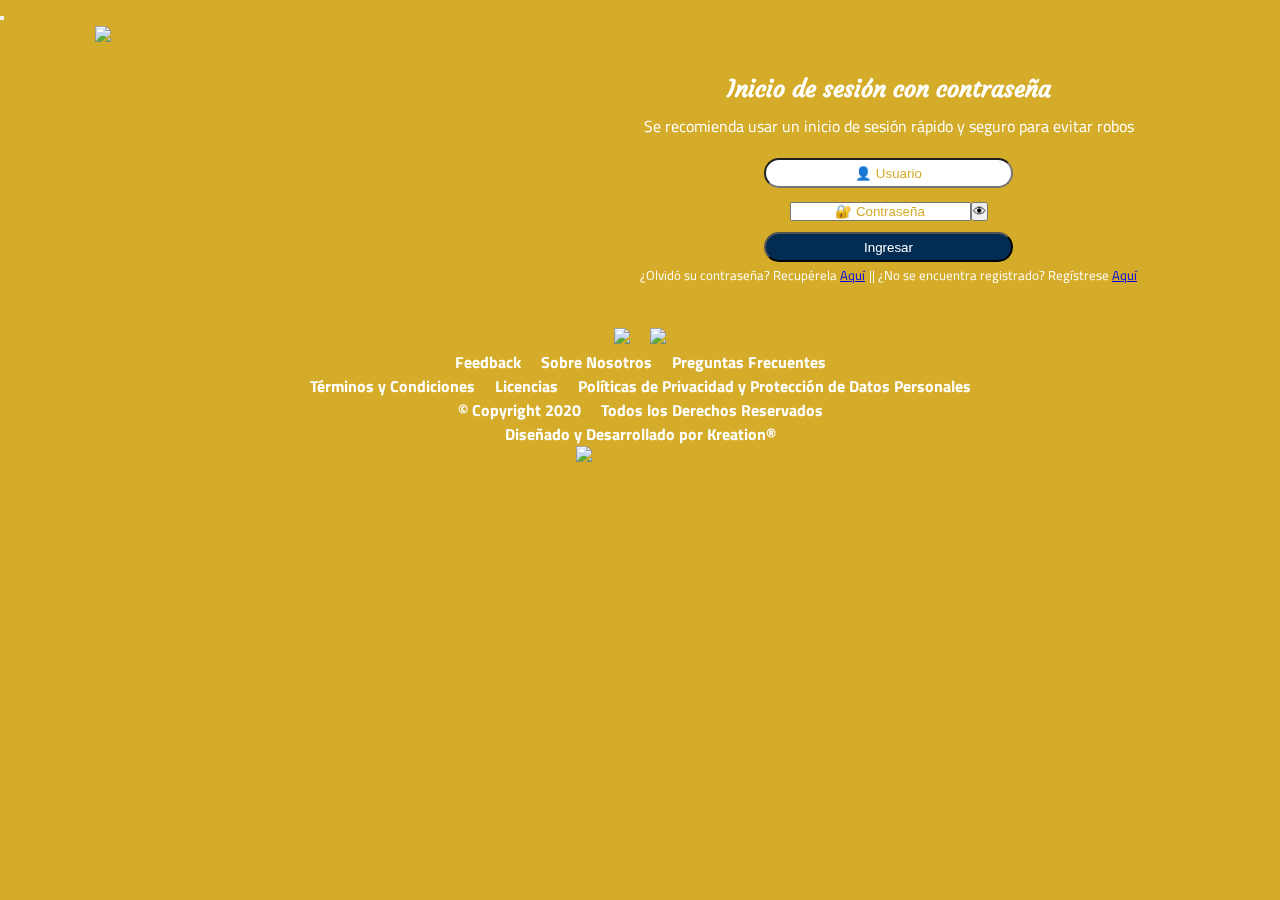
==== index.html @ 79057d11 "Arreglos en formulario" ====
<!DOCTYPE html>
<html lang="es">

<head>
    <meta charset="UTF-8">
    <meta name="viewport" content="width=device-width, initial-scale=1.0">
    <link
        href="https://fonts.googleapis.com/css2?family=Courgette&family=Titillium+Web:ital,wght@0,200;0,300;0,400;0,600;0,700;0,900;1,200;1,300;1,400;1,600;1,700&display=swap"
        rel="stylesheet">
    <!-- <link rel="stylesheet" href="https://stackpath.bootstrapcdn.com/bootstrap/4.5.0/css/bootstrap.min.css"
        integrity="sha384-9aIt2nRpC12Uk9gS9baDl411NQApFmC26EwAOH8WgZl5MYYxFfc+NcPb1dKGj7Sk" crossorigin="anonymous"> -->
    <link rel="stylesheet" href="./assets/css/indexStyle.css">
<!--     <link rel="stylesheet" href="./assets/css/"> -->
    <link rel="shortcut icon" type="image/png" href="assets/Multimedia_Proyecto_Final/LogIn/faviconHS.png">


    <title>Hobbie-S | Inicia sesión o regístrate</title>
</head>

<body>
    <!-- VIDEO DE FONDO -->
    <div class="bg_main">
        <video class="bg_vid" id="bgVid" src="assets/Multimedia_Proyecto_Final/LogIn/fondoVid3.mp4" autoplay loop muted
            poster="assets/Multimedia_Proyecto_Final/LogIn/poster.jpg"></video>
        <button id="unmuteButton"></button>
    </div>


    <!-- HEADER -->
    <header class="containerHeader">
        <div class="containHead">
            <div class="logContainer d-flex flex-column justify-content-between">
                <img class="logHead" src="assets/Multimedia_Proyecto_Final/LogIn/Logo_Wh.png">
            </div>

            <div class="loginContainer">
                <h2 class="fontH2">Inicio de sesión con contraseña</h2>
                <p class="fontParrCont">Se recomienda usar un inicio de sesión rápido y seguro para evitar robos
                </p>

                <form action="" id="formIngreso" class="formIngreso">
                    <input type="text" placeholder="&#128100; Usuario" id="nameIngreso" class="ingresoInput">
                    
                    <div class="contPassw">
                    <div class="contInputPass">
                    <input type="password" placeholder="&#128272; Contraseña" id="passwordIngreso" class="ingInp">
                    </div>
                    <div class= "contBtnPass">
                        <button type="button" class="contHide" id="mostrar_ocultar">&#128065;</button>
                    </div>
                    </div>
                    
                    <!-- <div class="input-group mb-3">
                        <input type="text" class="form-control" placeholder="" aria-label="Example text with two button addons" aria-describedby="button-addon3">
                        <div class="input-group-prepend" id="button-addon3">
                          <button class="btn btn-outline-secondary text-white" type="button">&#128065;</button>
                        </div>
                    </div> -->

                    <button type="submit" class="btnIngreso" id="btnIngreso">Ingresar</button>
                </form>

                <small class="fontSmall">¿Olvidó su contraseña? Recupérela <a href="#">Aquí</a></small>
                <small class="fontSmall"> || ¿No se encuentra registrado? Regístrese <a
                        href="./assets/html/formulario.html">Aquí</a></small>
            </div>
        </div>
    </header>

    <div class="contBton">
    
    
    
</div>
    
    <!-- FOOTER -->
    <footer class="footer">
        <section class="apps">
            <div class="downApp">
                <a href="https://play.google.com/store?hl=es_CO" target="blank" class="linkImg"><img class="imgApp" id= "imgBtn" src="assets/Multimedia_Proyecto_Final/LogIn/App_Store2.png"></a>
                <a href="https://play.google.com/store?hl=es_CO" target="blank" class="linkImg"><img class="imgApp" src="assets/Multimedia_Proyecto_Final/LogIn/Play_Store2.png"></a>            
            </div>
        </section>
        
        <div class="blockFoot1">
            <h2 class="fontFooter"><a class="linkFoot" href="">Feedback</a></h2>
            <h2 class="fontFooter"><a class="linkFoot" href="">Sobre Nosotros</a></h2>
            <h2 class="fontFooter"><a class="linkFoot" href="">Preguntas Frecuentes</a></h2>
        </div>

        <div class="blockFoot2">
            <h2 class="fontFooter"><a class="linkFoot" href="">Términos y Condiciones</a></h2>
            <h2 class="fontFooter"><a class="linkFoot" href="">Licencias</a></h2>
            <h2 class="fontFooter"><a class="linkFoot" href="">Políticas de Privacidad y Protección de Datos Personales</a></h2>
        </div>

        <div class="blockFoot3">
            <h2 class="fontFooter"><a class="linkFoot" href="">© Copyright 2020</a></h2>
            <h2 class="fontFooter"><a class="linkFoot" href="">Todos los Derechos Reservados</a></h2>
        </div>
        
        <div class="blockFoot4">
            <h2 class="fontFooter"><a class="linkFoot" href="">Diseñado y Desarrollado por Kreation®</a></h2>
            <img class="kreatLog" src="assets/Multimedia_Proyecto_Final/LogIn/Logo Kreation_wh2.png">
        </div>
    </footer>





    <!-- <script src="https://code.jquery.com/jquery-3.5.1.slim.min.js"
        integrity="sha384-DfXdz2htPH0lsSSs5nCTpuj/zy4C+OGpamoFVy38MVBnE+IbbVYUew+OrCXaRkfj" crossorigin="anonymous">
    </script>
    <script src="https://cdn.jsdelivr.net/npm/popper.js@1.16.0/dist/umd/popper.min.js"
        integrity="sha384-Q6E9RHvbIyZFJoft+2mJbHaEWldlvI9IOYy5n3zV9zzTtmI3UksdQRVvoxMfooAo" crossorigin="anonymous">
    </script>
    <script src="https://stackpath.bootstrapcdn.com/bootstrap/4.5.0/js/bootstrap.min.js"
        integrity="sha384-OgVRvuATP1z7JjHLkuOU7Xw704+h835Lr+6QL9UvYjZE3Ipu6Tp75j7Bh/kR0JKI" crossorigin="anonymous">
    </script> -->
    <script src="./assets/js/indexJS.js"></script>
</body>

</html>
---- assets/css/indexStyle.css ----
*{
    padding: 0;
    margin: 0;
    box-sizing: border-box;
}

body{
    font-family: 'Titillium Web', sans-serif;
    background-color: rgb(212, 172, 41);
    
}

/* VIDEO DE FONDO */

.bg_vid{
    position: fixed;
    min-width: 100%;
    min-height: 100%;
    top: 50%;
    left: 50%;
    transform: translateX(-50%) translateY(-50%);/* MOSTRAR EL VIDEO SIEMPRE DESDE EL CENTRO */
    z-index: -100;
}


@media screen and (max-width:720px){
    body{
        background-color: rgb(2, 44, 81);/* ya busco una imagen */
    }

    .bg_vid{
        display: none;
    }
}

/* ***************************************************** */

/* HEADER */

header{
    display: block;
}

.containerHeader {
    width: 100%;
    padding-right: 15px;
    padding-left: 15px;
    margin-right: auto;
    margin-left: auto
}

.containHead{
    display: flex;
    display: -webkit-flex;
    flex-wrap: wrap;
    /* margin-right: -15px;
    margin-left: -15px; */
}

/* Parte izquierda - Logo */
.logContainer{
    position: relative;
    
    padding-left: 15px;
    padding-right: 15px;

    flex: 0 0 60%;
    /* flex: indica la capacidad de un elemento flexible para alterar sus dimensiones y llenar el espacio disponible.
    flex-grow: 0;cuánto puede crecer un elemento en relación a los demás
    flex-shrink: 0;cuánto puede disminuir un elemento en relación a los demás
    flex-basis: 60%;especifica el valor inicial del tamaño principal de un elemento flex
     */
    max-width: 50%;
}

.logHead{
    width: 80%;
}


/* Parte derecha - formulario LogIn */

.contenedorDerecha{
    position: relative;
    
    padding-left: 15px;
    padding-right: 15px;

    flex: 0 0 40%;
    max-width: 50%;

    padding-bottom: 40px;
    margin: 30px auto;
    background-color:rgba(2, 44, 81, 0.72);/* color oficial */
    
    /* border: 1px solid whitesmoke; */
    border-radius: 30px;
}

.slideLogin{
    display: flex;
}

.fontH2{
    margin: 50px auto 10px;
    font-family: 'Courgette', cursive;
    color: white;
    text-align: center;
}

.fontParrCont{
    font-family: 'Titillium Web', sans-serif;
    color: white;
    font-weight: 500;
    text-align: center;
    margin-bottom: 10px;
}

.formIngreso{
    display: flex;
    flex-direction: column;
    align-items: center;
}

.ingresoInput{
    margin: 10px auto;

    width: 50%;
    height: 30px;
    border-radius: 30px;
    text-align: center;
    color: rgb(2, 44, 81);
}

.contPass{
    display: flex;
    position: relative;
    align-items: center;
}

/* .inputPass{
    position: relative;
    margin: 10px auto;

    flex: 3 0 100%;
    max-width: 100%;

    
    height: 30px;
    border-radius: 30px;
    text-align: center;
    color: rgb(2, 44, 81);
} */

.passHide{
    position: absolute;
    margin-bottom: 50px;
    margin-left: 80px;
    justify-content: center;
    
    padding-left: -5px;
    border-radius: 50%;
    height: 30px;
    width: 35px;
    background-color: rgb(2, 44, 81);
    color: white;
    font-size: 20px;
    text-align: center;
}

.passView{
    position: absolute;
    margin-bottom: 50px;
    margin-left: 80px;
    justify-content: center;
    
    
    border-radius: 50%;
    height: 30px;
    width: 35px;
    color: rgb(2, 44, 81);
    background-color: white;
    font-size: 20px;
    text-align: center;
}

input::placeholder {
    text-align: center;
    color: rgb(212, 172, 41);
    /* padding-left: 50px;
    margin-left: 30px */;
}

.btnIngreso{
    margin-top: 10px;
    border-radius: 50px;
    width: 50%;
    height: 30px;
    color: white;
    background-color: rgb(2, 44, 81);
    cursor: pointer;
}

.fontSmall{
    color: white;
    text-align: center;
    font-size: small;
    padding-top: 15px;
}

@media screen and (max-width:990px){
    .ingresoInput{
        width: 60%;
    }

    #mostrar_ocultar{
        margin-left: 80px;
    }
}


@media screen and (max-width:760px){
    .containHead{
        flex-direction: column;
        align-items: center;
    } 

    .logContainer{
        flex-basis: 80%;
        max-width: 80%;
    }
    
    .logHead{
        width: 100%;
    }
    
    /* Parte derecha - formulario LogIn */
    
    .loginContainer{
        flex-basis: 90%;
        max-width: 90%;
        background-color:rgba(212, 172, 41, 0.6);/* color oficial */
    }

    .ingresoInput{
        width: 50%;
    }

    #mostrar_ocultar{
        margin-left: 100px;
    }
     
}

@media screen and (max-width:580px){
    .ingresoInput{
        width: 60%;
    }

    #mostrar_ocultar{
        margin-left: 100px;
    }
}

@media screen and (max-width:380px){
    .ingresoInput{
        width: 70%;
    }

    #mostrar_ocultar{
        margin-left: 60px;
    }
}


.buttonSection{
    display: flex;
    flex-direction: row;
}






.downApp{
    display: flex;
    justify-content: center;
}

.imgApp{
    width: 150px;
    padding-left: 10px;
    padding-right: 10px;
    cursor: pointer;
}


/* AJUSTES DE DIMENSIÓN DE PANTALLA */

@media (min-width:576px) {
    .containerHeader {
        max-width: 540px
    }
}

@media (min-width:768px) {
    .containerHeader {
        max-width: 720px
    }
}

@media (min-width:992px) {
    .containerHeader {
        max-width: 960px
    }
}

@media (min-width:1200px) {
    .containerHeader {
        max-width: 1150px
    }
}




/* FOOTER */

.footer{
    margin-top: 20px;
    padding-top: 20px;
    padding-bottom: 20px;
}

.blockFoot1,
.blockFoot2,
.blockFoot3{
    display: flex;
    justify-content: center;
    align-self: center;
    color: white;
}

.blockFoot4{
    display: flex;
    flex-direction: column;
    align-items: center;
}

.linkFoot{
    text-decoration: none;
    color: white;
}

.fontFooter{
    font-family: 'Titillium Web', sans-serif;
    color: white;
    text-align: center;
    font-size: 1rem;
    padding-left: 10px;
    padding-right: 10px;
}

.kreatLog{
    width: 10%;
}

@media screen and (max-width:720px){
    .blockFoot1,
    .blockFoot2,
    .blockFoot3{
        flex-direction: column;
        align-items: center;
        color: white;
    }

    .kreatLog{
        width: 20%;
    }   
}



.downApp{
    display: flex;
    justify-content: center;
}

.imgApp{
    width: 150px;
    padding-left: 10px;
    padding-right: 10px;
    cursor: pointer;
}


.contPassw{
    display: flex;
}
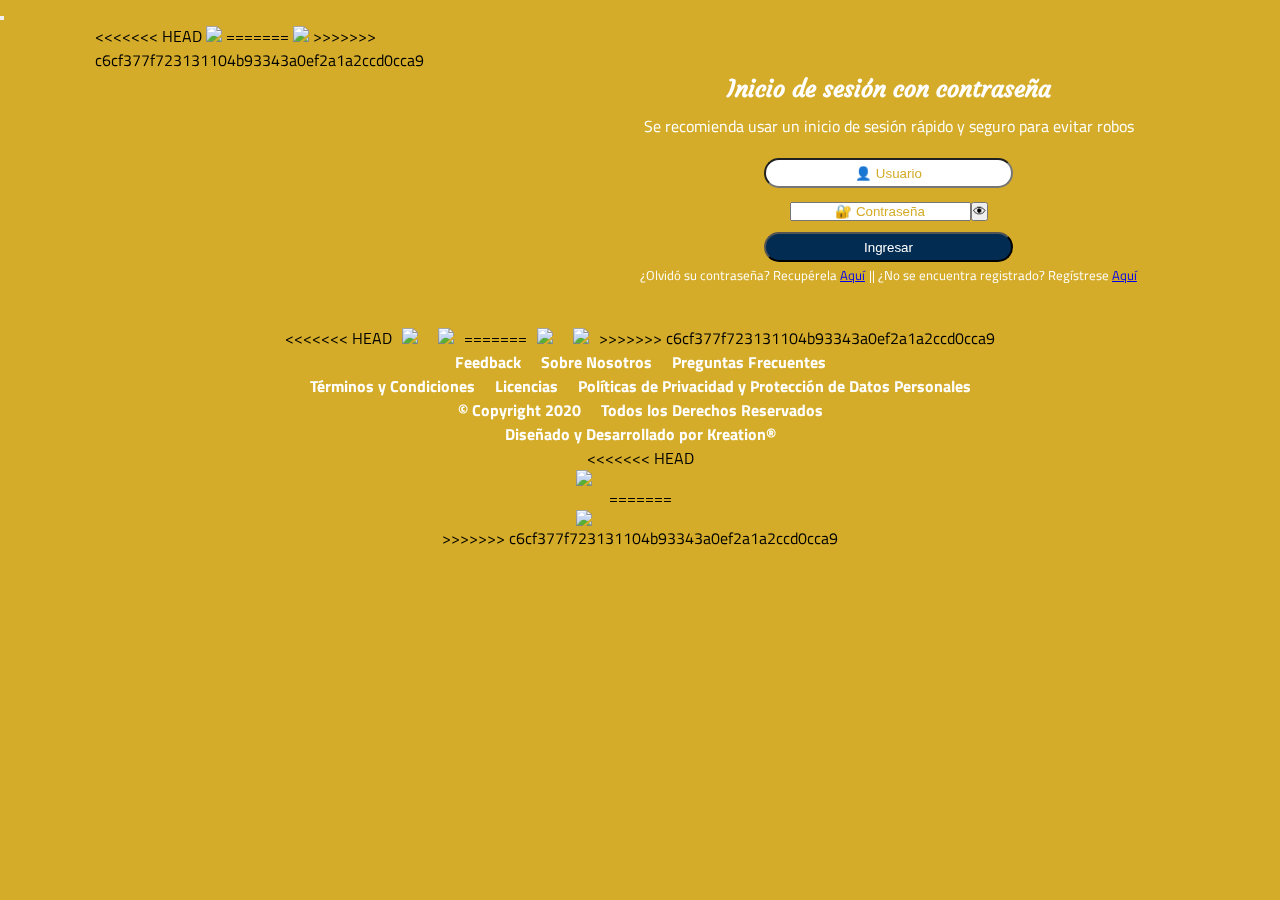
==== commit e1f6a890: "se rompio la consola" ====
--- a/index.html
+++ b/index.html
@@ -30,7 +30,11 @@
     <header class="containerHeader">
         <div class="containHead">
             <div class="logContainer d-flex flex-column justify-content-between">
-                <img class="logHead" src="assets/Multimedia_Proyecto_Final/LogIn/Logo_Wh.png">
+<<<<<<< HEAD
+                <img class="logHead" src="./assets/Multimedia_Proyecto_Final/HeaderFooter/Logo_Wh.png">
+=======
+                <img class="logHead" src="assets/Multimedia_Proyecto_Final/HeaderFooter/Logo_Wh.png">
+>>>>>>> c6cf377f723131104b93343a0ef2a1a2ccd0cca9
             </div>
 
             <div class="loginContainer">
@@ -77,8 +81,15 @@
     <footer class="footer">
         <section class="apps">
             <div class="downApp">
-                <a href="https://play.google.com/store?hl=es_CO" target="blank" class="linkImg"><img class="imgApp" id= "imgBtn" src="assets/Multimedia_Proyecto_Final/LogIn/App_Store2.png"></a>
-                <a href="https://play.google.com/store?hl=es_CO" target="blank" class="linkImg"><img class="imgApp" src="assets/Multimedia_Proyecto_Final/LogIn/Play_Store2.png"></a>            
+<<<<<<< HEAD
+                <a href="https://play.google.com/store?hl=es_CO" target="blank" class="linkImg">
+                    <img class="imgApp" id= "imgBtn" src="./assets/Multimedia_Proyecto_Final/HeaderFooter/App_Store2.png"></a>
+                <a href="https://play.google.com/store?hl=es_CO" target="blank" class="linkImg">
+                    <img class="imgApp" src="./assets/Multimedia_Proyecto_Final/HeaderFooter/Play_Store2.png"></a>            
+=======
+                <a href="https://play.google.com/store?hl=es_CO" target="blank" class="linkImg"><img class="imgApp" id= "imgBtn" src="assets/Multimedia_Proyecto_Final/HeaderFooter/App_Store2.png"></a>
+                <a href="https://play.google.com/store?hl=es_CO" target="blank" class="linkImg"><img class="imgApp" src="assets/Multimedia_Proyecto_Final/HeaderFooter/Play_Store2.png"></a>            
+>>>>>>> c6cf377f723131104b93343a0ef2a1a2ccd0cca9
             </div>
         </section>
         
@@ -101,7 +112,11 @@
         
         <div class="blockFoot4">
             <h2 class="fontFooter"><a class="linkFoot" href="">Diseñado y Desarrollado por Kreation®</a></h2>
-            <img class="kreatLog" src="assets/Multimedia_Proyecto_Final/LogIn/Logo Kreation_wh2.png">
+<<<<<<< HEAD
+            <img class="kreatLog" src="./assets/Multimedia_Proyecto_Final/HeaderFooter/Logo Kreation_wh2.png">
+=======
+            <img class="kreatLog" src="assets/Multimedia_Proyecto_Final/HeaderFooter/Logo Kreation_wh2.png">
+>>>>>>> c6cf377f723131104b93343a0ef2a1a2ccd0cca9
         </div>
     </footer>
 
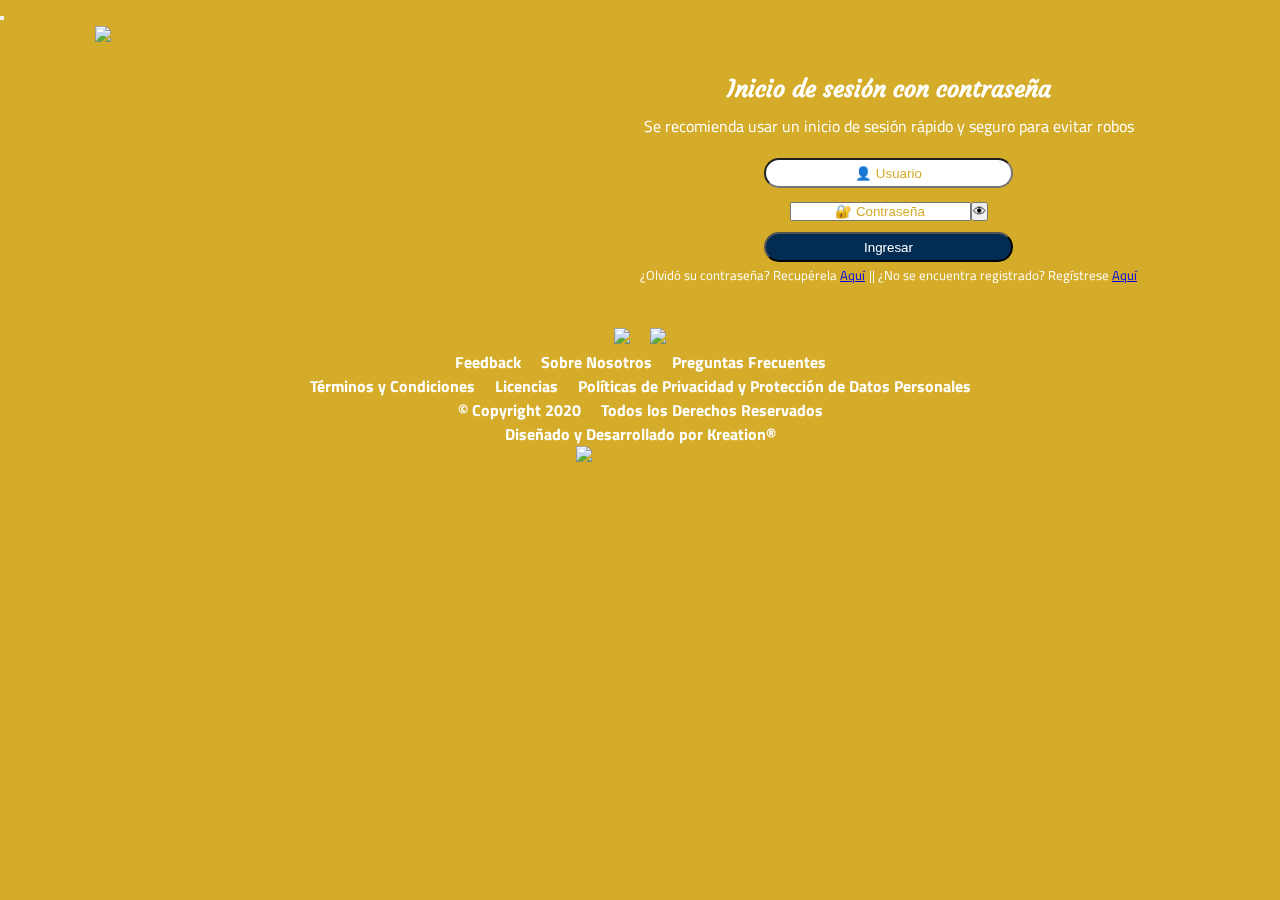
==== commit 64b1fd3a: "cambios en las paginas de la galeria y la de contactos, junto con los estilos y javascript" ====
--- a/index.html
+++ b/index.html
@@ -30,11 +30,9 @@
     <header class="containerHeader">
         <div class="containHead">
             <div class="logContainer d-flex flex-column justify-content-between">
-<<<<<<< HEAD
+
                 <img class="logHead" src="./assets/Multimedia_Proyecto_Final/HeaderFooter/Logo_Wh.png">
-=======
-                <img class="logHead" src="assets/Multimedia_Proyecto_Final/HeaderFooter/Logo_Wh.png">
->>>>>>> c6cf377f723131104b93343a0ef2a1a2ccd0cca9
+
             </div>
 
             <div class="loginContainer">
@@ -81,15 +79,8 @@
     <footer class="footer">
         <section class="apps">
             <div class="downApp">
-<<<<<<< HEAD
-                <a href="https://play.google.com/store?hl=es_CO" target="blank" class="linkImg">
-                    <img class="imgApp" id= "imgBtn" src="./assets/Multimedia_Proyecto_Final/HeaderFooter/App_Store2.png"></a>
-                <a href="https://play.google.com/store?hl=es_CO" target="blank" class="linkImg">
-                    <img class="imgApp" src="./assets/Multimedia_Proyecto_Final/HeaderFooter/Play_Store2.png"></a>            
-=======
                 <a href="https://play.google.com/store?hl=es_CO" target="blank" class="linkImg"><img class="imgApp" id= "imgBtn" src="assets/Multimedia_Proyecto_Final/HeaderFooter/App_Store2.png"></a>
                 <a href="https://play.google.com/store?hl=es_CO" target="blank" class="linkImg"><img class="imgApp" src="assets/Multimedia_Proyecto_Final/HeaderFooter/Play_Store2.png"></a>            
->>>>>>> c6cf377f723131104b93343a0ef2a1a2ccd0cca9
             </div>
         </section>
         
@@ -112,11 +103,7 @@
         
         <div class="blockFoot4">
             <h2 class="fontFooter"><a class="linkFoot" href="">Diseñado y Desarrollado por Kreation®</a></h2>
-<<<<<<< HEAD
             <img class="kreatLog" src="./assets/Multimedia_Proyecto_Final/HeaderFooter/Logo Kreation_wh2.png">
-=======
-            <img class="kreatLog" src="assets/Multimedia_Proyecto_Final/HeaderFooter/Logo Kreation_wh2.png">
->>>>>>> c6cf377f723131104b93343a0ef2a1a2ccd0cca9
         </div>
     </footer>
 
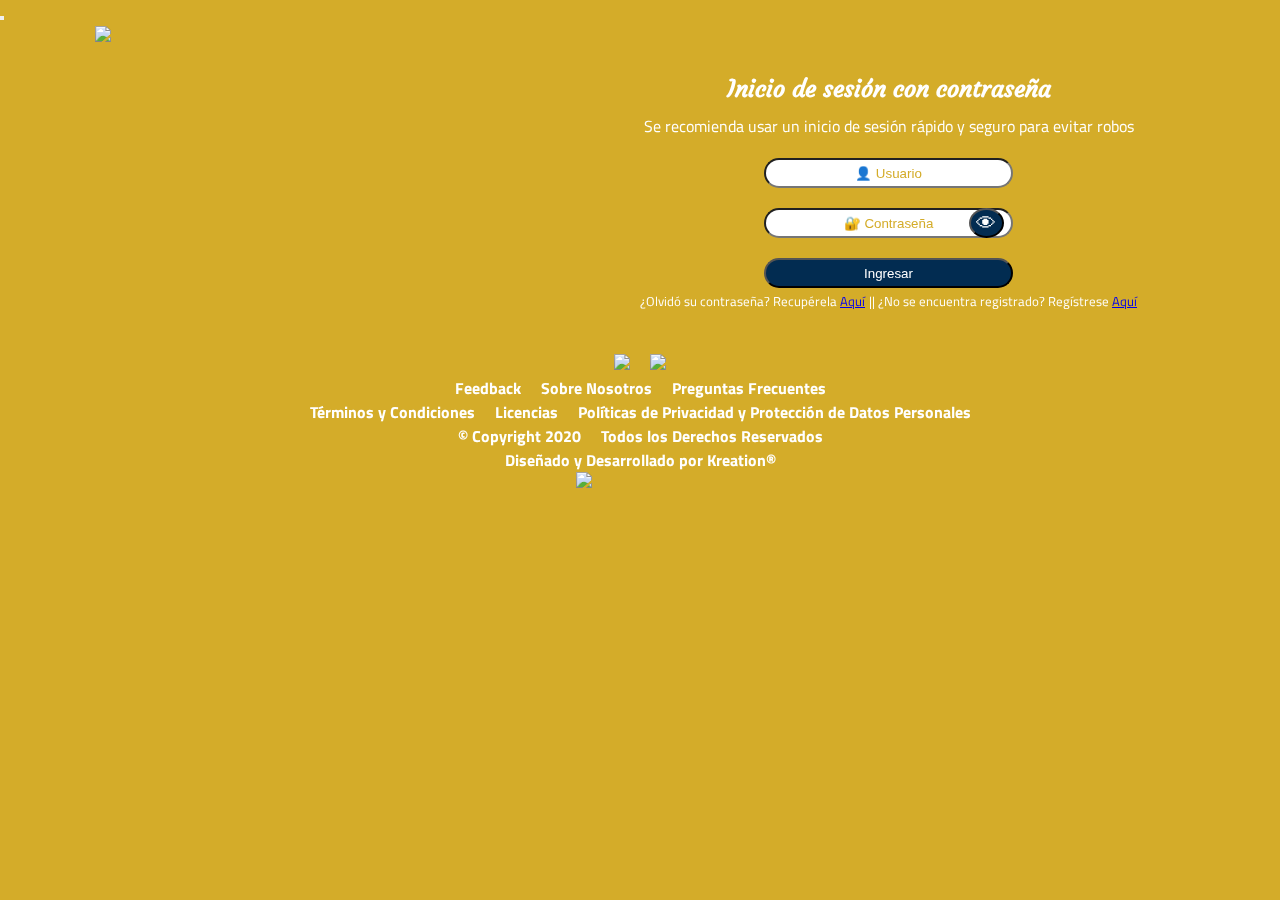
==== commit 14c5d72f: "intento de local Storage" ====
--- a/index.html
+++ b/index.html
@@ -10,8 +10,9 @@
     <!-- <link rel="stylesheet" href="https://stackpath.bootstrapcdn.com/bootstrap/4.5.0/css/bootstrap.min.css"
         integrity="sha384-9aIt2nRpC12Uk9gS9baDl411NQApFmC26EwAOH8WgZl5MYYxFfc+NcPb1dKGj7Sk" crossorigin="anonymous"> -->
     <link rel="stylesheet" href="./assets/css/indexStyle.css">
-<!--     <link rel="stylesheet" href="./assets/css/"> -->
-    <link rel="shortcut icon" type="image/png" href="assets/Multimedia_Proyecto_Final/LogIn/faviconHS.png">
+    <!--     <link rel="stylesheet" href="./assets/css/"> -->
+    <link rel="shortcut icon" type="image/png" href="assets/Multimedia_Proyecto_Final/HeaderFooter/faviconHS.png">
+    <link rel="stylesheet" href="assets/css/alert.css">
 
 
     <title>Hobbie-S | Inicia sesión o regístrate</title>
@@ -42,16 +43,12 @@
 
                 <form action="" id="formIngreso" class="formIngreso">
                     <input type="text" placeholder="&#128100; Usuario" id="nameIngreso" class="ingresoInput">
-                    
-                    <div class="contPassw">
-                    <div class="contInputPass">
-                    <input type="password" placeholder="&#128272; Contraseña" id="passwordIngreso" class="ingInp">
+                    <input type="password" placeholder="&#128272; Contraseña" id="passwordIngreso" class="ingresoInput">
+                    <div class="contPass">
+                        <button type="button" class="passHide" id="mostrar_ocultar">&#128065;</button>
                     </div>
-                    <div class= "contBtnPass">
-                        <button type="button" class="contHide" id="mostrar_ocultar">&#128065;</button>
-                    </div>
-                    </div>
-                    
+
+
                     <!-- <div class="input-group mb-3">
                         <input type="text" class="form-control" placeholder="" aria-label="Example text with two button addons" aria-describedby="button-addon3">
                         <div class="input-group-prepend" id="button-addon3">
@@ -70,20 +67,22 @@
     </header>
 
     <div class="contBton">
-    
-    
-    
-</div>
-    
+
+
+
+    </div>
+
     <!-- FOOTER -->
     <footer class="footer">
         <section class="apps">
             <div class="downApp">
-                <a href="https://play.google.com/store?hl=es_CO" target="blank" class="linkImg"><img class="imgApp" id= "imgBtn" src="assets/Multimedia_Proyecto_Final/HeaderFooter/App_Store2.png"></a>
-                <a href="https://play.google.com/store?hl=es_CO" target="blank" class="linkImg"><img class="imgApp" src="assets/Multimedia_Proyecto_Final/HeaderFooter/Play_Store2.png"></a>            
+                <a href="https://play.google.com/store?hl=es_CO" target="blank" class="linkImg"><img class="imgApp"
+                        id="imgBtn" src="assets/Multimedia_Proyecto_Final/HeaderFooter/App_Store2.png"></a>
+                <a href="https://play.google.com/store?hl=es_CO" target="blank" class="linkImg"><img class="imgApp"
+                        src="assets/Multimedia_Proyecto_Final/HeaderFooter/Play_Store2.png"></a>
             </div>
         </section>
-        
+
         <div class="blockFoot1">
             <h2 class="fontFooter"><a class="linkFoot" href="">Feedback</a></h2>
             <h2 class="fontFooter"><a class="linkFoot" href="">Sobre Nosotros</a></h2>
@@ -93,14 +92,15 @@
         <div class="blockFoot2">
             <h2 class="fontFooter"><a class="linkFoot" href="">Términos y Condiciones</a></h2>
             <h2 class="fontFooter"><a class="linkFoot" href="">Licencias</a></h2>
-            <h2 class="fontFooter"><a class="linkFoot" href="">Políticas de Privacidad y Protección de Datos Personales</a></h2>
+            <h2 class="fontFooter"><a class="linkFoot" href="">Políticas de Privacidad y Protección de Datos
+                    Personales</a></h2>
         </div>
 
         <div class="blockFoot3">
             <h2 class="fontFooter"><a class="linkFoot" href="">© Copyright 2020</a></h2>
             <h2 class="fontFooter"><a class="linkFoot" href="">Todos los Derechos Reservados</a></h2>
         </div>
-        
+
         <div class="blockFoot4">
             <h2 class="fontFooter"><a class="linkFoot" href="">Diseñado y Desarrollado por Kreation®</a></h2>
             <img class="kreatLog" src="./assets/Multimedia_Proyecto_Final/HeaderFooter/Logo Kreation_wh2.png">
@@ -111,16 +111,10 @@
 
 
 
-    <!-- <script src="https://code.jquery.com/jquery-3.5.1.slim.min.js"
-        integrity="sha384-DfXdz2htPH0lsSSs5nCTpuj/zy4C+OGpamoFVy38MVBnE+IbbVYUew+OrCXaRkfj" crossorigin="anonymous">
-    </script>
-    <script src="https://cdn.jsdelivr.net/npm/popper.js@1.16.0/dist/umd/popper.min.js"
-        integrity="sha384-Q6E9RHvbIyZFJoft+2mJbHaEWldlvI9IOYy5n3zV9zzTtmI3UksdQRVvoxMfooAo" crossorigin="anonymous">
-    </script>
-    <script src="https://stackpath.bootstrapcdn.com/bootstrap/4.5.0/js/bootstrap.min.js"
-        integrity="sha384-OgVRvuATP1z7JjHLkuOU7Xw704+h835Lr+6QL9UvYjZE3Ipu6Tp75j7Bh/kR0JKI" crossorigin="anonymous">
-    </script> -->
-    <script src="./assets/js/indexJS.js"></script>
+    <script src="https://cdn.jsdelivr.net/npm/sweetalert2@9"></script>
+    
+  
+    <script src="assets/js/indexJS.js"></script>
 </body>
 
 </html>--- a/assets/css/alert.css
+++ b/assets/css/alert.css
@@ -0,0 +1,19 @@
+/* Aquì van los estilos del Alert */
+
+.titleAlert{
+    font-family: 'Courgette', cursive;
+    font-size: 25px;
+    color: #022C51;
+}
+
+.textAlert{
+    font-family: 'Titillium Web', sans-serif;
+    font-size: 15px;
+
+}
+
+.button{
+    height: 10px;
+    font-family: 'Courgette', cursive;  
+    color: #F7A500;
+}